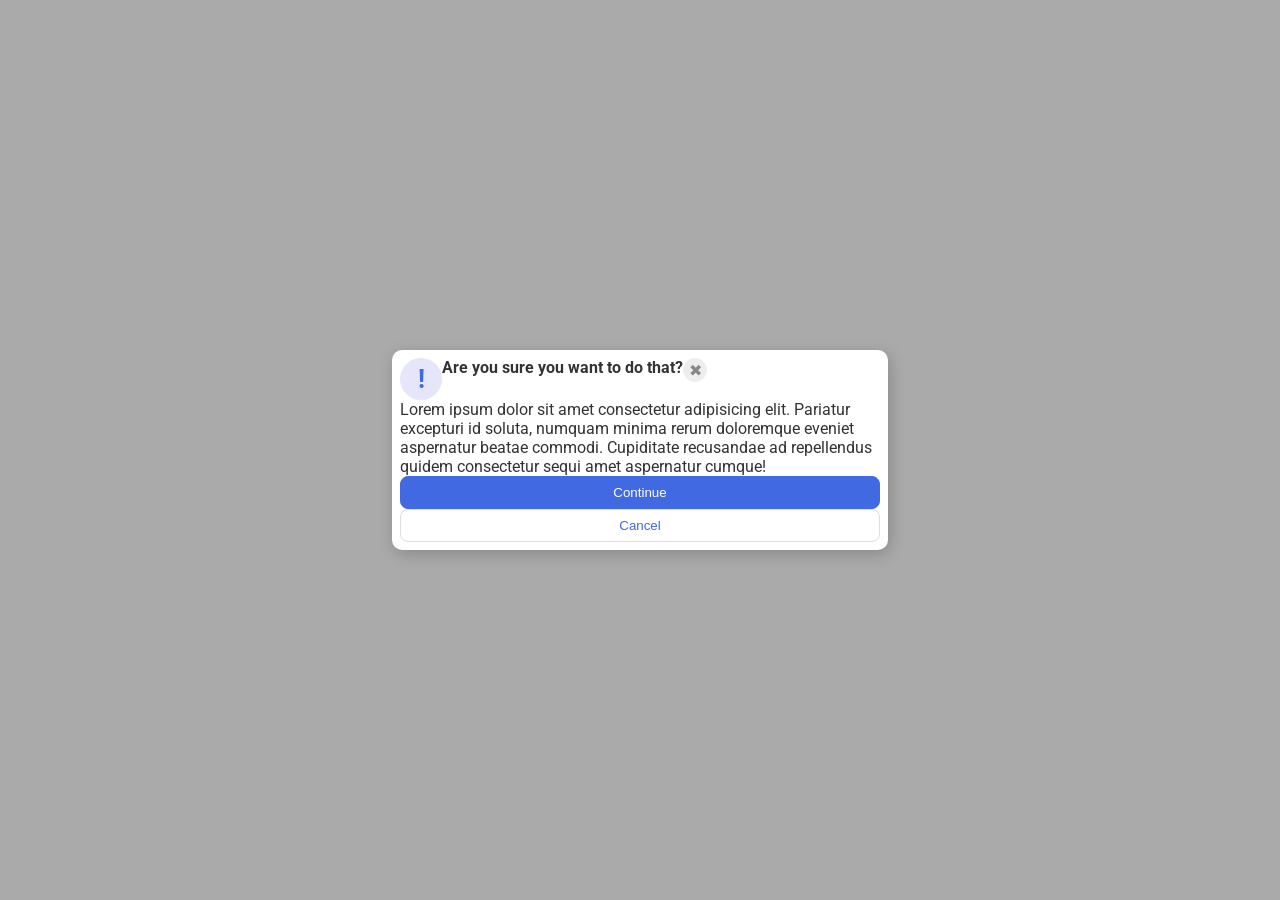
==== foundations/flex/05-flex-modal/index.html @ 93f1760d "separated top from bottom of prompt" ====
<!DOCTYPE html>
<html lang="en">
  <head>
    <meta charset="UTF-8">
    <meta http-equiv="X-UA-Compatible" content="IE=edge">
    <meta name="viewport" content="width=device-width, initial-scale=1.0">
    <link rel="stylesheet" href="style.css">
    <title>Modal</title>
  </head>
  <body>
    <div class="modal">
        <div class="prompt-heading">
        <div class="icon">!</div>
        <div class="header">Are you sure you want to do that?</div>
        <button class="close-button">✖</button>
      </div>
      <div class = "prompt">
        <div class="text">Lorem ipsum dolor sit amet consectetur adipisicing elit. Pariatur excepturi id soluta, numquam minima rerum doloremque eveniet aspernatur beatae commodi. Cupiditate recusandae ad repellendus quidem consectetur sequi amet aspernatur cumque!</div>
        <button class="continue">Continue</button>
        <button class="cancel">Cancel</button>
      </div>
    </div>
  </body>
</html>
---- foundations/flex/05-flex-modal/style.css ----
@import url('https://fonts.googleapis.com/css2?family=Roboto:wght@400;700&display=swap');

html, body {
  height: 100%;
}

body {
  font-family: Roboto, sans-serif;
  margin: 0;
  background: #aaa;
  color: #333;
  /* I'll give you this one for free lol */
  display: flex;
  align-items: center;
  justify-content: center;
}

.modal {
  background: white;
  width: 480px;
  border-radius: 10px;
  box-shadow: 2px 4px 16px rgba(0,0,0,.2);
  display: flex;
  flex-direction: column;
  padding: 8px;
}

.icon {
  color: royalblue;
  font-size: 26px;
  font-weight: 700;
  background: lavender;
  width: 42px;
  height: 42px;
  border-radius: 50%;
  display: flex;
  align-items: center;
  justify-content: center;
}
.prompt-heading {
  display: flex;
  flex-direction: row;
  justify-content: flex-start space-between;
}

.prompt {
  display: flex;
  flex-direction: column;
}

.header {
  font-weight: bold;
}


.close-button {
  background: #eee;
  border-radius: 50%;
  color: #888;
  font-weight: 400;
  font-size: 16px;
  height: 24px;
  width: 24px;
  display: flex;
  align-items: center;
  justify-content: center;
  border: 1px solid #eee;
  padding: 0;
}

button {
  cursor: pointer;
  padding: 8px 16px;
  border-radius: 8px;
}

button.continue {
  background: royalblue;
  border: 1px solid royalblue;
  color: white;
}

button.cancel {
  background: white;
  border: 1px solid #ddd;
  color: royalblue;
}
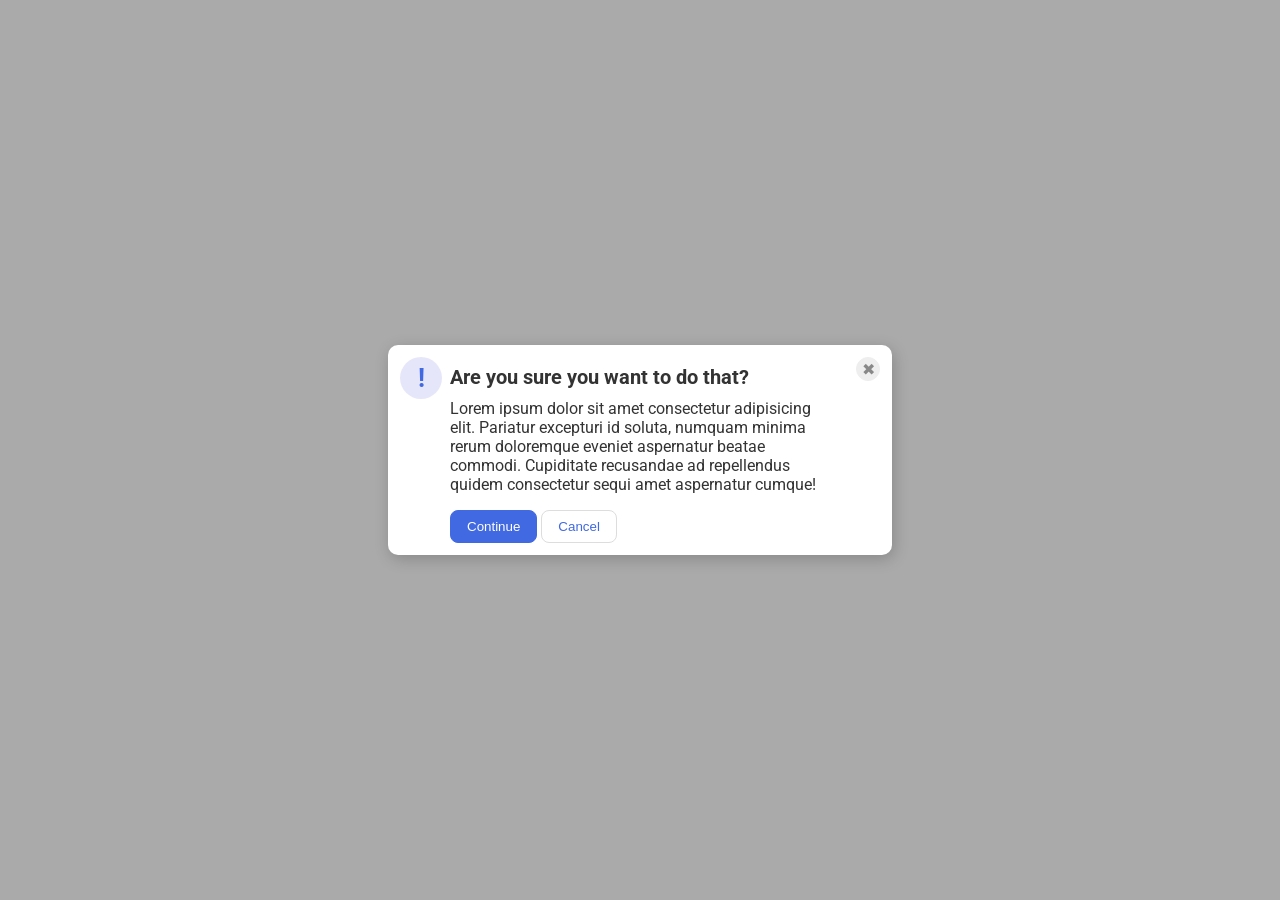
==== commit 1bf1e41d: "my solution for flex 5" ====
--- a/foundations/flex/05-flex-modal/index.html
+++ b/foundations/flex/05-flex-modal/index.html
@@ -9,15 +9,17 @@
   </head>
   <body>
     <div class="modal">
-        <div class="prompt-heading">
+      <div class="prompt-heading">
         <div class="icon">!</div>
         <div class="header">Are you sure you want to do that?</div>
         <button class="close-button">✖</button>
       </div>
       <div class = "prompt">
         <div class="text">Lorem ipsum dolor sit amet consectetur adipisicing elit. Pariatur excepturi id soluta, numquam minima rerum doloremque eveniet aspernatur beatae commodi. Cupiditate recusandae ad repellendus quidem consectetur sequi amet aspernatur cumque!</div>
-        <button class="continue">Continue</button>
-        <button class="cancel">Cancel</button>
+        <div class="options">
+          <button class="continue">Continue</button>
+          <button class="cancel">Cancel</button>
+        </div>  
       </div>
     </div>
   </body>
--- a/foundations/flex/05-flex-modal/style.css
+++ b/foundations/flex/05-flex-modal/style.css
@@ -22,7 +22,7 @@
   box-shadow: 2px 4px 16px rgba(0,0,0,.2);
   display: flex;
   flex-direction: column;
-  padding: 8px;
+  padding: 12px;
 }
 
 .icon {
@@ -46,10 +46,19 @@
 .prompt {
   display: flex;
   flex-direction: column;
+  align-items: flex-start;
+  margin: 0px 50px;
+}
+
+.options {
+  margin-top: 16px;
 }
 
 .header {
   font-weight: bold;
+  font-size: 20px;
+  flex-grow: 3;
+  padding: 8px;
 }
 
 
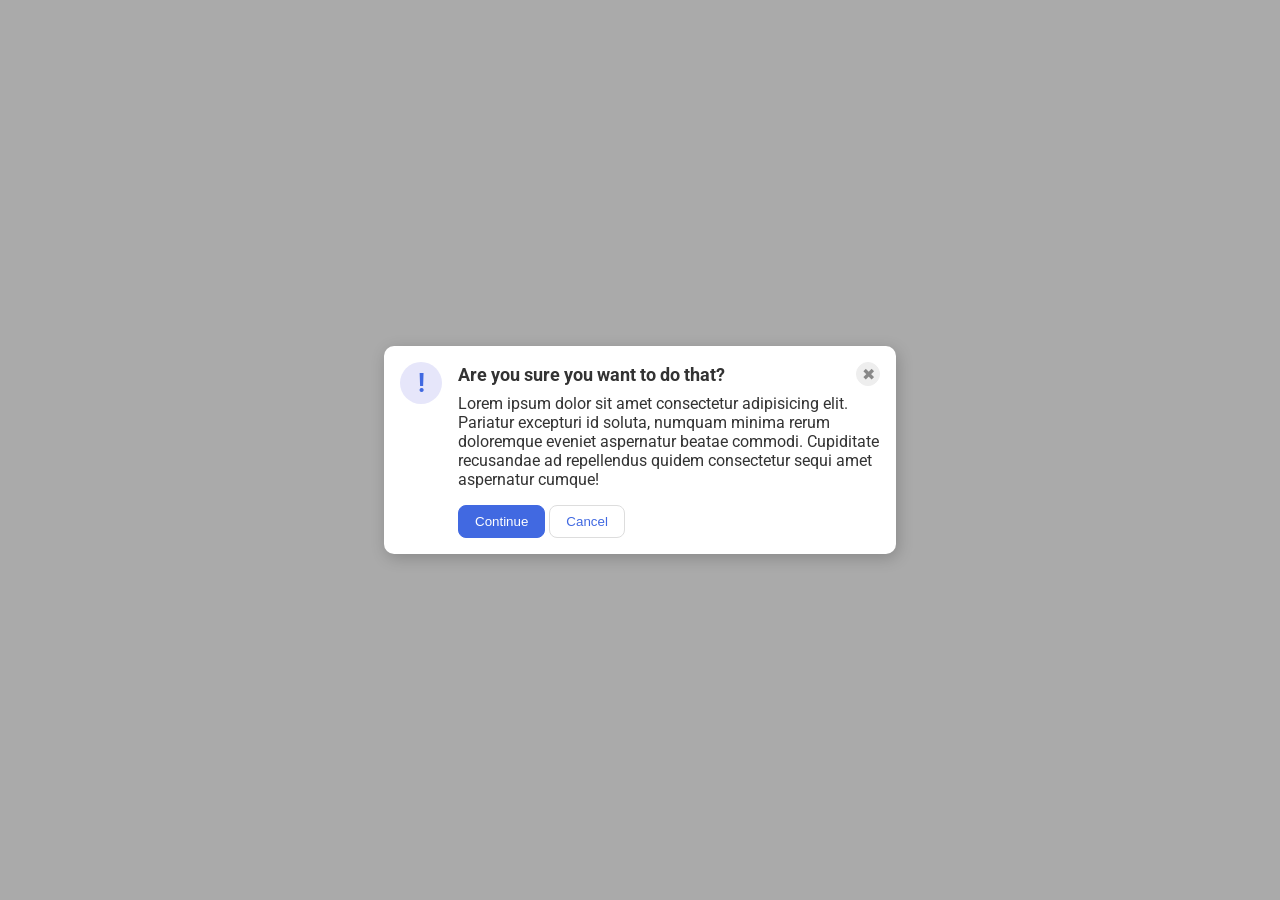
==== commit ea4bc8e9: "updated with the simplified solution" ====
--- a/foundations/flex/05-flex-modal/index.html
+++ b/foundations/flex/05-flex-modal/index.html
@@ -9,17 +9,15 @@
   </head>
   <body>
     <div class="modal">
-      <div class="prompt-heading">
-        <div class="icon">!</div>
-        <div class="header">Are you sure you want to do that?</div>
-        <button class="close-button">✖</button>
-      </div>
-      <div class = "prompt">
+      <div class="icon">!</div>
+      
+      <div class="prompt">
+        <div class="header">Are you sure you want to do that?
+          <button class="close-button">✖</button>
+        </div>
         <div class="text">Lorem ipsum dolor sit amet consectetur adipisicing elit. Pariatur excepturi id soluta, numquam minima rerum doloremque eveniet aspernatur beatae commodi. Cupiditate recusandae ad repellendus quidem consectetur sequi amet aspernatur cumque!</div>
-        <div class="options">
-          <button class="continue">Continue</button>
-          <button class="cancel">Cancel</button>
-        </div>  
+        <button class="continue">Continue</button>
+        <button class="cancel">Cancel</button>   
       </div>
     </div>
   </body>
--- a/foundations/flex/05-flex-modal/style.css
+++ b/foundations/flex/05-flex-modal/style.css
@@ -21,8 +21,8 @@
   border-radius: 10px;
   box-shadow: 2px 4px 16px rgba(0,0,0,.2);
   display: flex;
-  flex-direction: column;
-  padding: 12px;
+  padding: 16px;
+  gap: 16px;
 }
 
 .icon {
@@ -36,31 +36,21 @@
   display: flex;
   align-items: center;
   justify-content: center;
-}
-.prompt-heading {
-  display: flex;
-  flex-direction: row;
-  justify-content: flex-start space-between;
-}
-
-.prompt {
-  display: flex;
-  flex-direction: column;
-  align-items: flex-start;
-  margin: 0px 50px;
-}
-
-.options {
-  margin-top: 16px;
+  flex-shrink: 0;
 }
 
 .header {
-  font-weight: bold;
-  font-size: 20px;
-  flex-grow: 3;
-  padding: 8px;
+  display: flex;
+  align-items: center;
+  justify-content: space-between;
+  font-size: 18px;
+  font-weight: 700;
+  margin-bottom: 8px;
 }
 
+.text {
+  padding-bottom: 16px;
+}
 
 .close-button {
   background: #eee;
